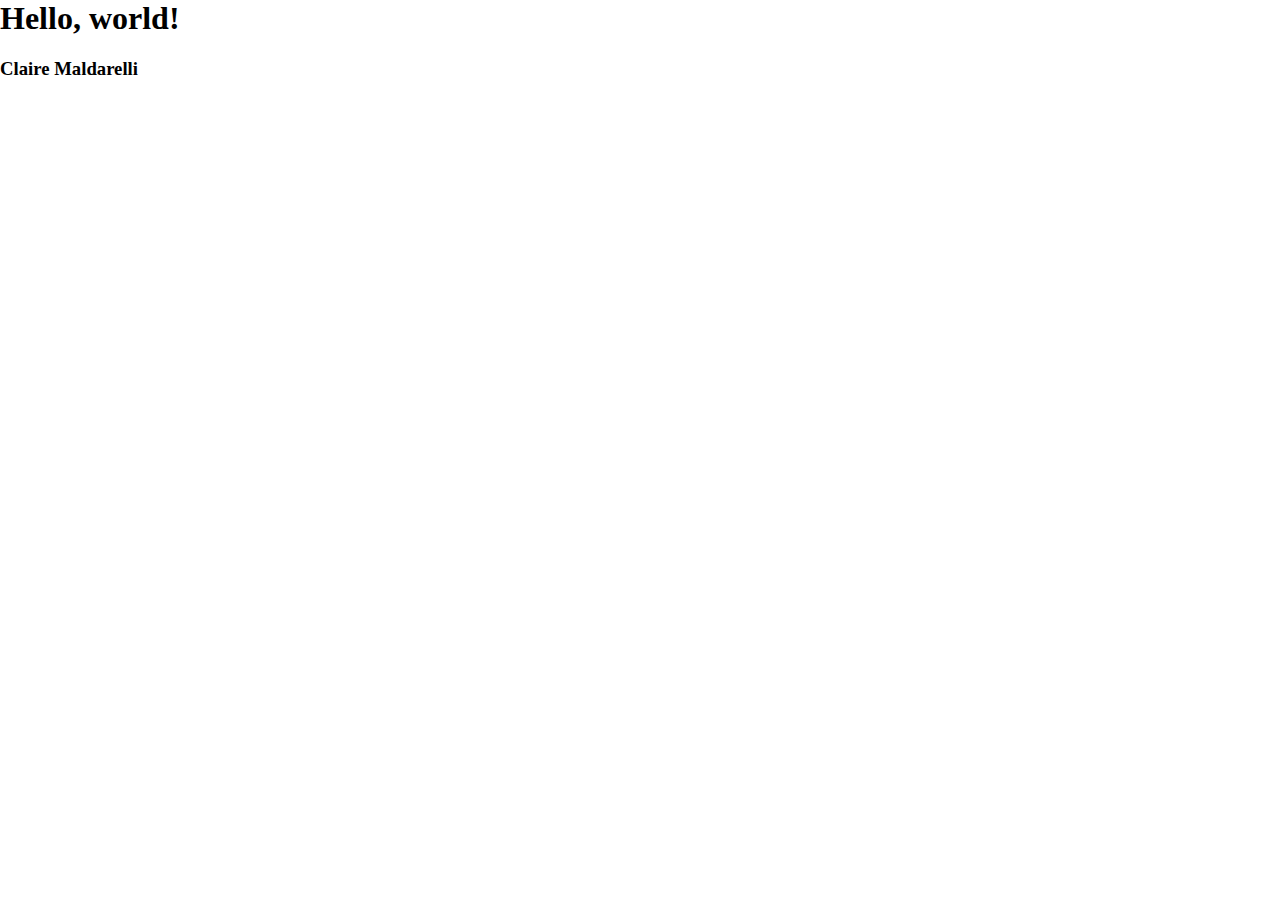
==== map.html @ bcafb758 "first commit" ====
<h1>Hello, world!</h1>
<h3>Claire Maldarelli</h3>
<!DOCTYPE html>
<html>
<head>
    <script src='http://api.tiles.mapbox.com/mapbox.js/v1.0.0/mapbox.js'></script>
    <link href='http://api.tiles.mapbox.com/mapbox.js/v1.0.0/mapbox.css' rel='stylesheet' />
    <!--[if lte IE 8]>
    <link href='http://api.tiles.mapbox.com/mapbox.js/v1.0.0/mapbox.ie.css' rel='stylesheet' >
    <![endif]-->
    <style>
        body { margin:0; padding:0; }
        #map { position:absolute; top:0; bottom:0; width:100%; }
    </style>
</head>
<body>
<style>
    .map-legend i {
        width: 18px;
        height: 18px;
        float: left;
        margin-right: 8px;
        opacity: 0.7;
    }
    .leaflet-popup-close-button {
        display: none;
    }
    .leaflet-popup-content-wrapper {
        pointer-events: none;
    }
</style>
<div id='map'></div>
<script type="text/javascript" src="States_data.js"></script>
<script type='text/javascript'>
    // Based on the Leaflet example from http://leafletjs.com/examples/choropleth.html

    var map = L.mapbox.map('map', 'examples.map-vyofok3q').setView([37.8, -96], 4);

    var legend = L.mapbox.legendControl().addLegend(getLegendHTML()).addTo(map);

    var popup = new L.Popup({ autoPan: false });

    // statesData comes from the 'us-states.js' script included above
    var statesLayer = L.geoJson(statesData,  {
        style: getStyle,
        onEachFeature: onEachFeature
    }).addTo(map);

    function getStyle(feature) {
        return {
            weight: 2,
            opacity: 0.1,
            color: 'black',
            fillOpacity: 0.7,
            fillColor: getColor(feature.properties.density)
        };
    }

    // get color depending on population density value
    function getColor(d) {
        return d == 0 ? '#ccc' :
            d == 1  ? '#f0f' :

            '#ffffe5';
    }

    function onEachFeature(feature, layer) {
        layer.on({
            mousemove: mousemove,
            mouseout: mouseout,
            click: zoomToFeature
        });
    }

    var closeTooltip;

    function mousemove(e) {
        var layer = e.target;

        popup.setLatLng(e.latlng);
        popup.setContent('<h2>' + layer.feature.properties.name + '</h2>' +
            layer.feature.properties.density + ' surrogates per state');

        if (!popup._map) popup.openOn(map);
        window.clearTimeout(closeTooltip);

        // highlight feature
        layer.setStyle({
            weight: 3,
            opacity: 0.3,
            fillOpacity: 0.9
        });

        if (!L.Browser.ie && !L.Browser.opera) {
            layer.bringToFront();
        }
    }

    function mouseout(e) {
        statesLayer.resetStyle(e.target);
        closeTooltip = window.setTimeout(function() {
            map.closePopup();
        }, 100);
    }

    function zoomToFeature(e) {
        map.fitBounds(e.target.getBounds());
    }

    function getLegendHTML() {
        var grades = [0, 1],
            labels = [],
            from, to;

        for (var i = 0; i < grades.length; i++) {
            from = grades[i];
            to = grades[i + 1];

            labels.push(
                '<i style="background:' + getColor(from + 1) + '"></i> ' +
                from + (to ? '&ndash;' + to : '+'));
        }

        return '<span>Surrogates per state</span><br>' + labels.join('<br>');
    }
</script>
</body>
</html>
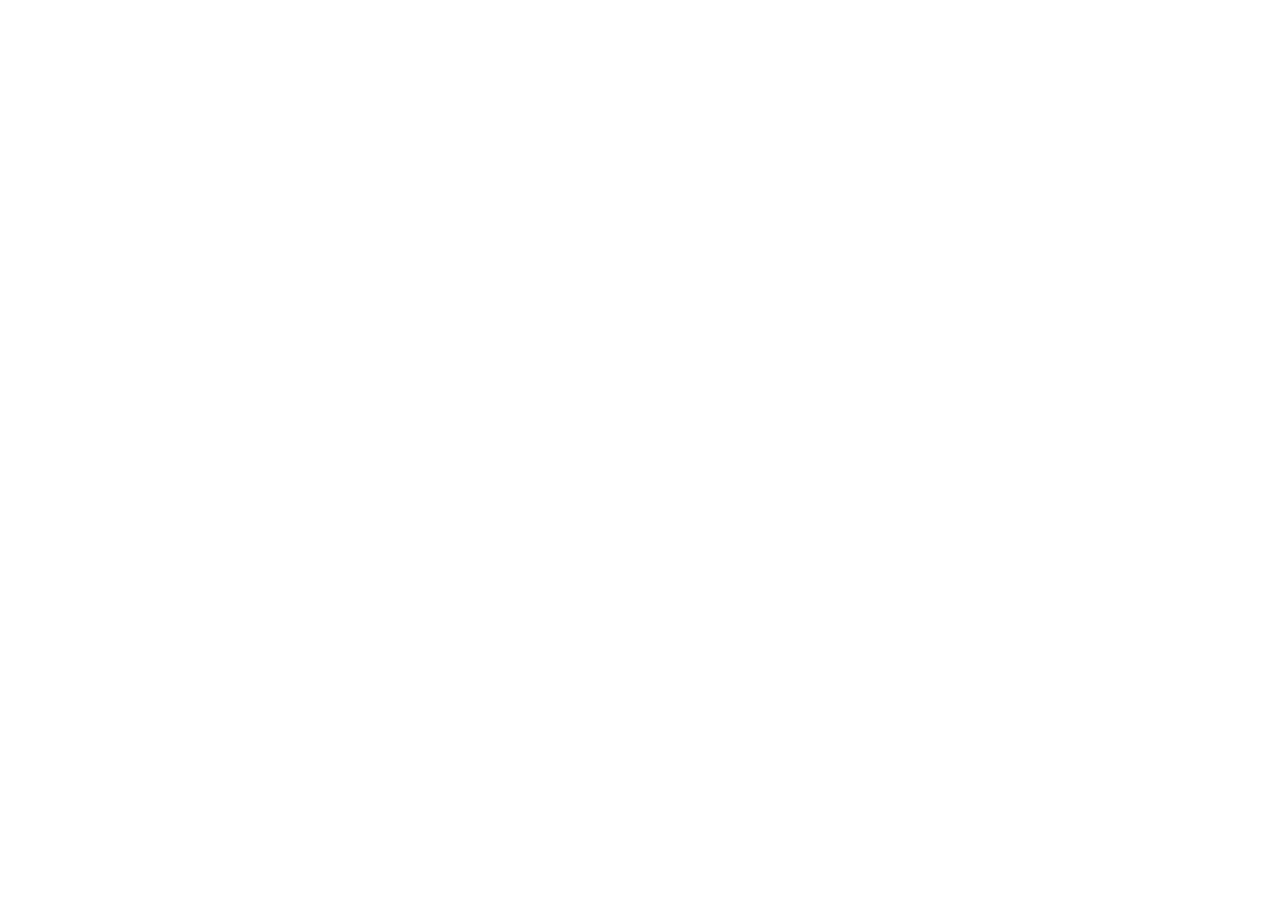
==== commit a69a8dad: "map" ====
--- a/map.html
+++ b/map.html
@@ -1,5 +1,3 @@
-<h1>Hello, world!</h1>
-<h3>Claire Maldarelli</h3>
 <!DOCTYPE html>
 <html>
 <head>
@@ -30,9 +28,64 @@
     }
 </style>
 <div id='map'></div>
-<script type="text/javascript" src="States_data.js"></script>
+<script type="text/javascript" src="http://leafletjs.com/examples/us-states.js"></script>
 <script type='text/javascript'>
     // Based on the Leaflet example from http://leafletjs.com/examples/choropleth.html
+    var childCare = 
+[{"state":"Oregon","child":18.6},
+{"state":"New York","child":16.5},
+{"state":"Minnesota","child":15.5},
+{"state":"Massachusetts","child":15.1},
+{"state":"Colorado","child":15},
+{"state":"California","child":14.8},
+{"state":"Illinois","child":14.8},
+{"state":"Hawaii","child":14.4},
+{"state":"Washington","child":14.3},
+{"state":"Kansas","child":13.7},
+{"state":"Nevada","child":13.4},
+{"state":"Michigan","child":13},
+{"state":"Rhode Island","child":12.9},
+{"state":"Vermont","child":12.6},
+{"state":"Maine","child":12.6},
+{"state":"Arizona","child":12.4},
+{"state":"Wisconsin","child":12.3},
+{"state":"Pennsylvania","child":12.2},
+{"state":"New Hampshire","child":12.2},
+{"state":"North Carolina","child":12.1},
+{"state":"Montana","child":12.1},
+{"state":"Connecticut","child":12},
+{"state":"West Virginia","child":11.9},
+{"state":"Florida","child":11.7},
+{"state":"Texas","child":11.7},
+{"state":"Maryland","child":11.7},
+{"state":"Iowa","child":11.6},
+{"state":"Wyoming","child":11.6},
+{"state":"New Mexico","child":11.3},
+{"state":"Alaska","child":11.3},
+{"state":"Oklahoma","child":11.1},
+{"state":"Idaho","child":11.1},
+{"state":"Utah","child":11.1},
+{"state":"Missouri","child":11},
+{"state":"Indiana","child":10.9},
+{"state":"Ohio","child":10.8},
+{"state":"Virginia","child":10.6},
+{"state":"Nebraska","child":10.1},
+{"state":"New Jersey","child":9.9},
+{"state":"North Dakota","child":9.9},
+{"state":"Delaware","child":9.8},
+{"state":"Georgia","child":9.6},
+{"state":"Arkansas","child":9.3},
+{"state":"South Carolina","child":8.8},
+{"state":"Kentucky","child":8.6},
+{"state":"Tennessee","child":8.5},
+{"state":"South Dakota","child":8.1},
+{"state":"Alabama","child":7.6},
+{"state":"Mississippi","child":7.4},
+{"state":"Louisiana","child":7}]
+
+var childCareDict = {};
+
+childCare.forEach( function(row) { childCareDict[row.state] = row.child });
 
     var map = L.mapbox.map('map', 'examples.map-vyofok3q').setView([37.8, -96], 4);
 
@@ -47,20 +100,25 @@
     }).addTo(map);
 
     function getStyle(feature) {
+        console.log(feature.properties.name);
         return {
             weight: 2,
             opacity: 0.1,
             color: 'black',
             fillOpacity: 0.7,
-            fillColor: getColor(feature.properties.density)
+            fillColor: getColor(childCareDict[feature.properties.name])
         };
     }
 
     // get color depending on population density value
     function getColor(d) {
-        return d == 0 ? '#ccc' :
-            d == 1  ? '#f0f' :
-
+        return d > 1000 ? '#8c2d04' :
+            d > 500  ? '#cc4c02' :
+            d > 200  ? '#ec7014' :
+            d > 100  ? '#fe9929' :
+            d > 50   ? '#fec44f' :
+            d > 20   ? '#fee391' :
+            d > 10   ? '#fff7bc' :
             '#ffffe5';
     }
 
@@ -79,7 +137,7 @@
 
         popup.setLatLng(e.latlng);
         popup.setContent('<h2>' + layer.feature.properties.name + '</h2>' +
-            layer.feature.properties.density + ' surrogates per state');
+            childCareDict[layer.feature.properties.name] + ' % of income');
 
         if (!popup._map) popup.openOn(map);
         window.clearTimeout(closeTooltip);
@@ -108,7 +166,7 @@
     }
 
     function getLegendHTML() {
-        var grades = [0, 1],
+        var grades = [0, 10, 20, 50, 100, 200, 500, 1000],
             labels = [],
             from, to;
 
@@ -121,7 +179,7 @@
                 from + (to ? '&ndash;' + to : '+'));
         }
 
-        return '<span>Surrogates per state</span><br>' + labels.join('<br>');
+        return '<span>People per square mile</span><br>' + labels.join('<br>');
     }
 </script>
 </body>
